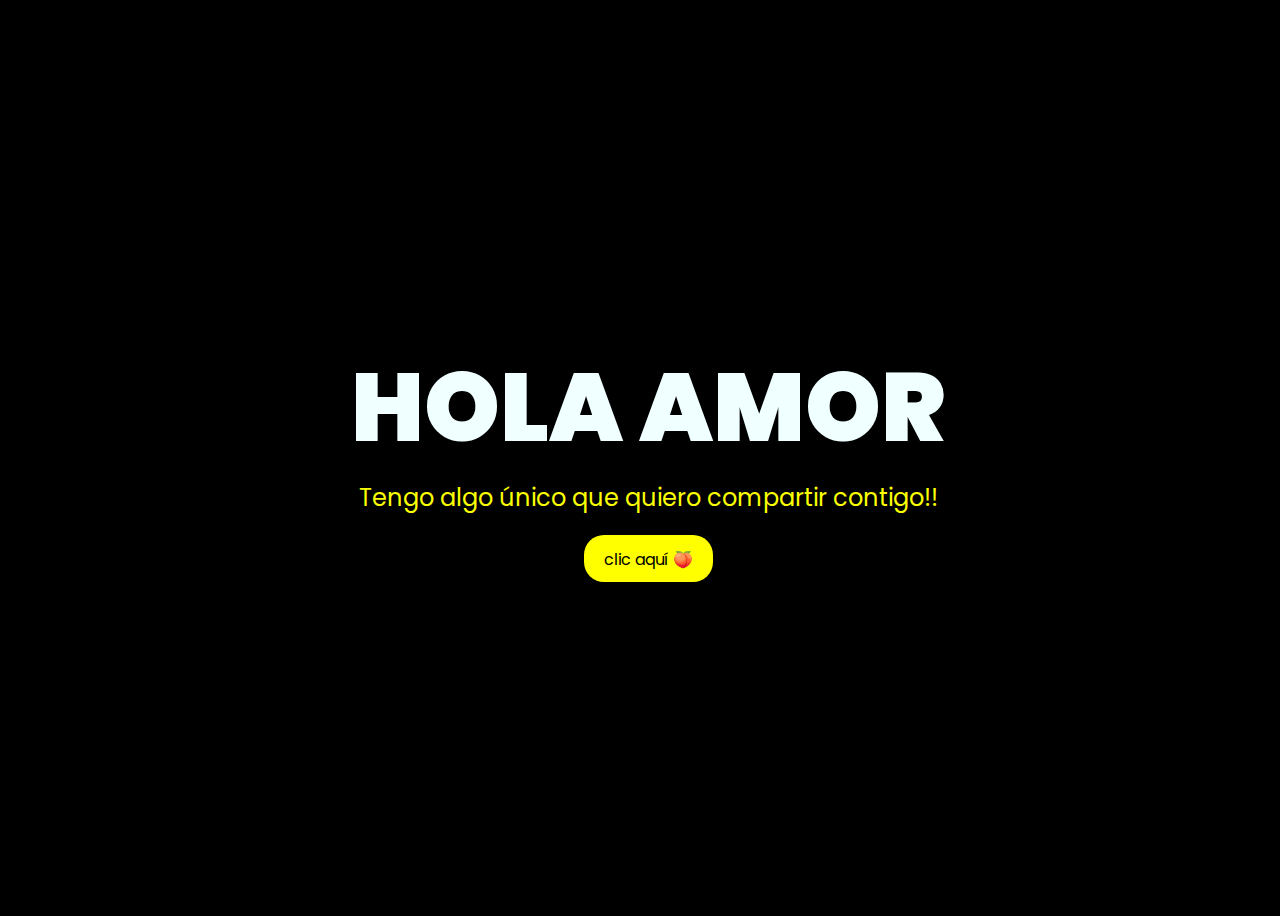
==== index.html @ cfb2b20d "Primer commit" ====
<!DOCTYPE html>
<html lang="en">
<head>
    <meta charset="UTF-8">
    <meta http-equiv="X-UA-Compatible" content="IE=edge">
    <meta name="viewport" content="width=device-width, initial-scale=1.0">
    <link rel="stylesheet" href="css/style.css">
    <link rel="icon" href="img/flowers.png" type="image/x-icon">
    <title>FLORES</title>
</head>
<body>
    <div class="greetings" id="greetings"></div>

    <div class="description">
        <span>Tengo algo único que quiero compartir contigo!!</span>
    </div>
    <div class="button">
        <button>
            <a href="FLORES.html">clic aquí 🍑</a>
        </button>
    </div>
   
    <script>
        const greetingsElement = document.getElementById('greetings');
        const text = 'HOLA AMOR';
        text.split('').forEach((letter, index) => {
            const span = document.createElement('span');
            span.textContent = letter;
            span.style.animationDelay = `${index * 0.2}s`; 
            greetingsElement.appendChild(span);
        });
    </script>
</body>
</html>
---- css/style.css ----
@import url('https://fonts.googleapis.com/css2?family=Poppins:ital,wght@0,500;1,900&display=swap');
*{
    font-family: 'Poppins',cursive;
}
body{
    color: azure;
    width: 100%;
    height: 100vh;
    display: flex;
    flex-direction: column;
    align-items: center;
    justify-content: center;
    background-color: black;
}
.greetings{
    font-size: 6rem;
    font-weight: 900;
}
.greetings > span{
    animation: glow 2.5s ease-in-out infinite;
}
@keyframes glow{
    0%, 100%{
        color: #fff;
        text-shadow: 0 0 12px #fbff00, 0 0 50px #fbff00, 0 0 100px #fbff00;
    }
    10%, 90%{
        color: #696565;
        text-shadow: none;
    }
}
.greetings > span:nth-child(2){
    animation-delay: .2s ;
}
.greetings > span:nth-child(3){
    animation-delay: .4s ;
}
.greetings > span:nth-child(4){
    animation-delay: .6s;
}
.greetings > span:nth-child(5){
    animation-delay: .8s;
}

.description{
    font-size: 1.5rem;
    margin-bottom: 20px;
}

.button a{
    text-decoration: none;
    font-size: 1rem;
    color: #111;
}

@media screen and (max-width:574px){
    .greetings{
        display: block;
        font-size: 3rem;
        font-weight: 500;
        text-align: center;
    }
    .description{
        font-size: 1rem;
    }
    
    .button a{
        font-size: .5rem;
    }
}

.description{
    color: #fbff00;
}

/* Estilo para el botón */
.button button {
    background-color: yellow; /* Fondo amarillo */
    border: none; /* Sin bordes */
    padding: 10px 20px; /* Ajusta el relleno según tu preferencia */
    font-size: 18px; /* Tamaño de fuente */
    cursor: pointer;
    position: relative; /* Necesario para el resplandor */
    border-radius: 20px; /* Esquinas redondeadas */
    transition: background-color 0.3s ease-in-out; /* Transición suave para el color de fondo */
  }
  
  /* Estilo para el enlace dentro del botón */
  .button button a {
    text-decoration: none; /* Elimina el subrayado del enlace */
    color: inherit; /* Hereda el color del texto del botón */
  }
  
  /* Efecto de resplandor al pasar el cursor sobre el botón */
  .button button:hover {
    background-color: orange; /* Cambia el color de fondo al pasar el mouse a naranja */
    box-shadow: 0 0 10px yellow, 0 0 20px yellow, 0 0 30px yellow; /* Efecto de resplandor amarillo */
  }
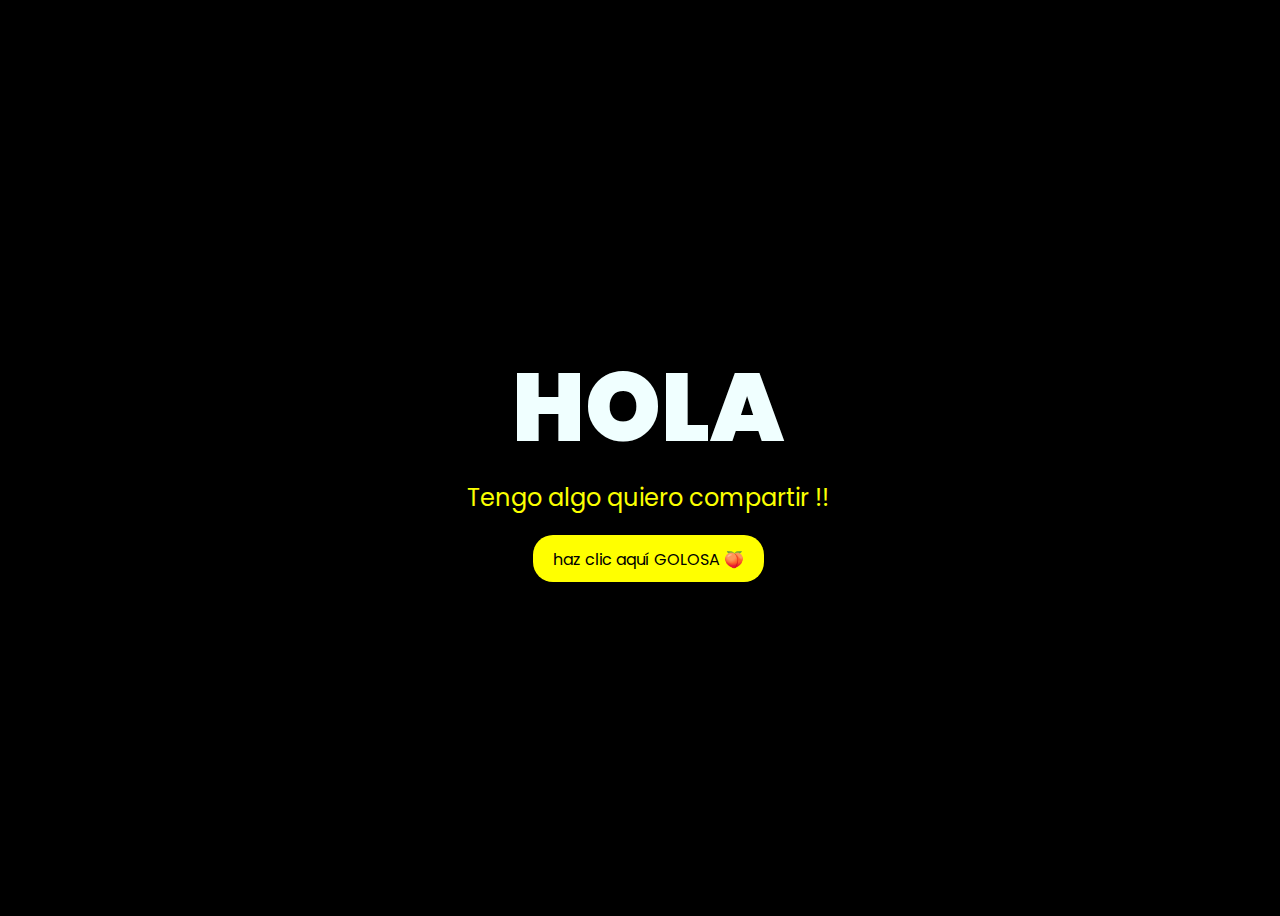
==== commit 69fc268d: "Actualización del proyecto" ====
--- a/index.html
+++ b/index.html
@@ -12,17 +12,17 @@
     <div class="greetings" id="greetings"></div>
 
     <div class="description">
-        <span>Tengo algo único que quiero compartir contigo!!</span>
+        <span>Tengo algo  quiero compartir !!</span>
     </div>
     <div class="button">
         <button>
-            <a href="FLORES.html">clic aquí 🍑</a>
+            <a href="FLORES.html">haz clic aquí GOLOSA 🍑</a>
         </button>
     </div>
    
     <script>
         const greetingsElement = document.getElementById('greetings');
-        const text = 'HOLA AMOR';
+        const text = 'HOLA';
         text.split('').forEach((letter, index) => {
             const span = document.createElement('span');
             span.textContent = letter;
